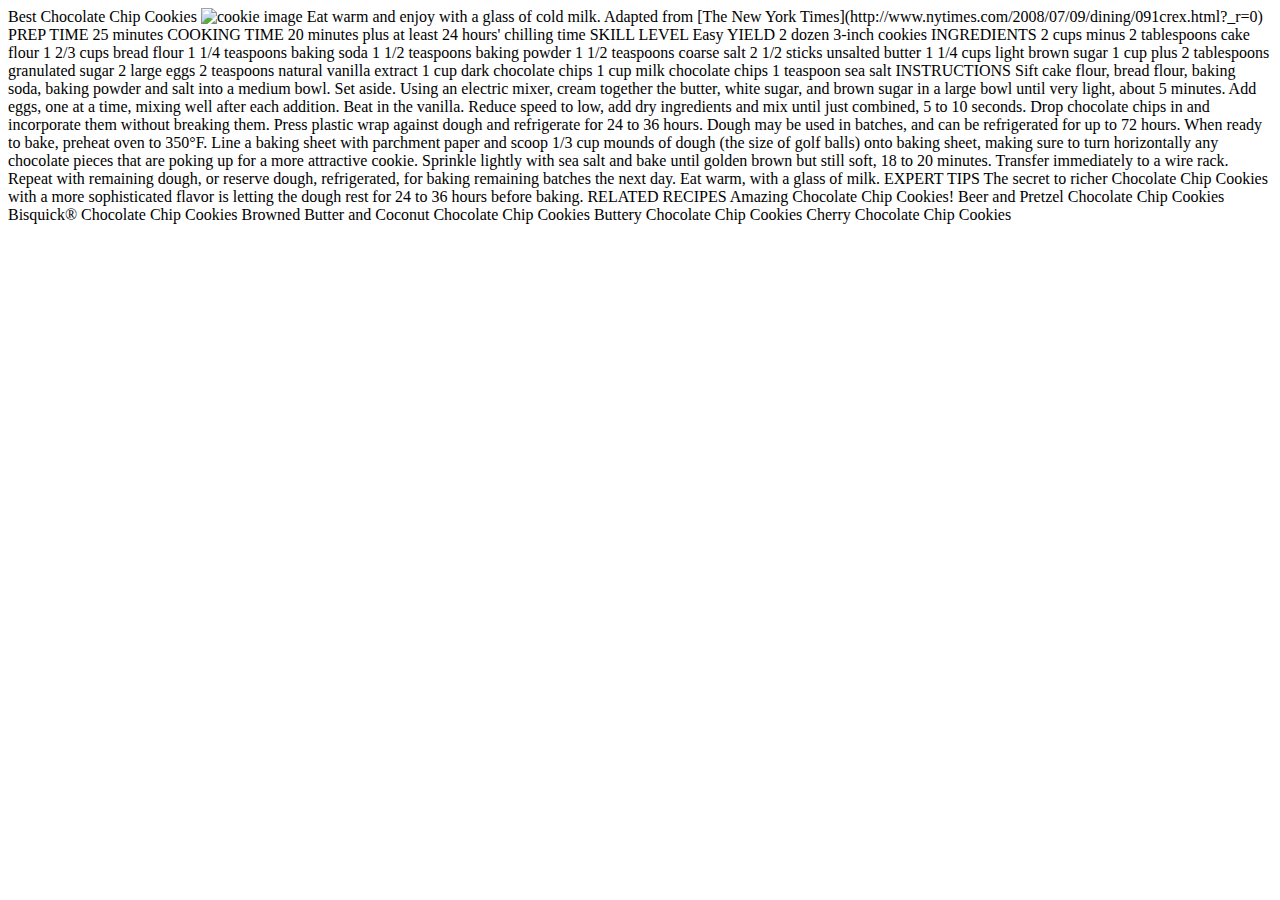
==== exercises/cookie-recipe/index.html @ 3c9e109b "add recipe and image" ====
<!DOCTYPE html>
<html lang="en">
<head>
    <meta charset="UTF-8">
    <meta http-equiv="X-UA-Compatible" content="IE=edge">
    <meta name="viewport" content="width=device-width, initial-scale=1.0">
    <title>Cookie Recipe</title>
</head>
<body>
    Best Chocolate Chip Cookies

    <img src="https://raw.githubusercontent.com/celestelayne/bug-free-meme/main/exercises/starter_code_lesson_1/cookie_recipe/cookies.jpg" alt="cookie image">
	
     Eat warm and enjoy with a glass of cold milk.

	Adapted from [The New York Times](http://www.nytimes.com/2008/07/09/dining/091crex.html?_r=0)

	PREP TIME
	25 minutes

	COOKING TIME
	20 minutes plus at least 24 hours' chilling time

	SKILL LEVEL
	Easy

	YIELD
	2 dozen 3-inch cookies

	INGREDIENTS

		2 cups minus 2 tablespoons cake flour
		1 2/3 cups bread flour
		1 1/4 teaspoons baking soda
		1 1/2 teaspoons baking powder
		1 1/2 teaspoons coarse salt
		2 1/2 sticks unsalted butter
		1 1/4 cups light brown sugar
		1 cup plus 2 tablespoons granulated sugar
		2 large eggs
		2 teaspoons natural vanilla extract
		1 cup dark chocolate chips
		1 cup milk chocolate chips
		1 teaspoon sea salt


	INSTRUCTIONS

		Sift cake flour, bread flour, baking soda, baking powder and salt into a medium bowl. Set aside.

		Using an electric mixer, cream together the butter, white sugar, and brown sugar in a large bowl until very light, about 5 minutes.

		Add eggs, one at a time, mixing well after each addition.

		Beat in the vanilla.

		Reduce speed to low, add dry ingredients and mix until just combined, 5 to 10 seconds.

		Drop chocolate chips in and incorporate them without breaking them.

		Press plastic wrap against dough and refrigerate for 24 to 36 hours. Dough may be used in batches, and can be refrigerated for up to 72 hours.

		When ready to bake, preheat oven to 350°F. Line a baking sheet with parchment paper and scoop 1/3 cup mounds of dough (the size of golf balls) onto baking sheet, making sure to turn horizontally any chocolate pieces that are poking up for a more attractive cookie.

		Sprinkle lightly with sea salt and bake until golden brown but still soft, 18 to 20 minutes. Transfer immediately to a wire rack.

		Repeat with remaining dough, or reserve dough, refrigerated, for baking remaining batches the next day.

		Eat warm, with a glass of milk.

	EXPERT TIPS

	The secret to richer Chocolate Chip Cookies with a more sophisticated flavor is letting the dough rest for 24 to 36 hours before baking.


	RELATED RECIPES


		Amazing Chocolate Chip Cookies!
	  
		Beer and Pretzel Chocolate Chip Cookies
	 
		Bisquick&reg; Chocolate Chip Cookies
	  
		Browned Butter and Coconut Chocolate Chip Cookies
	 
		Buttery Chocolate Chip Cookies
	  
		Cherry Chocolate Chip Cookies
</body>
</html>
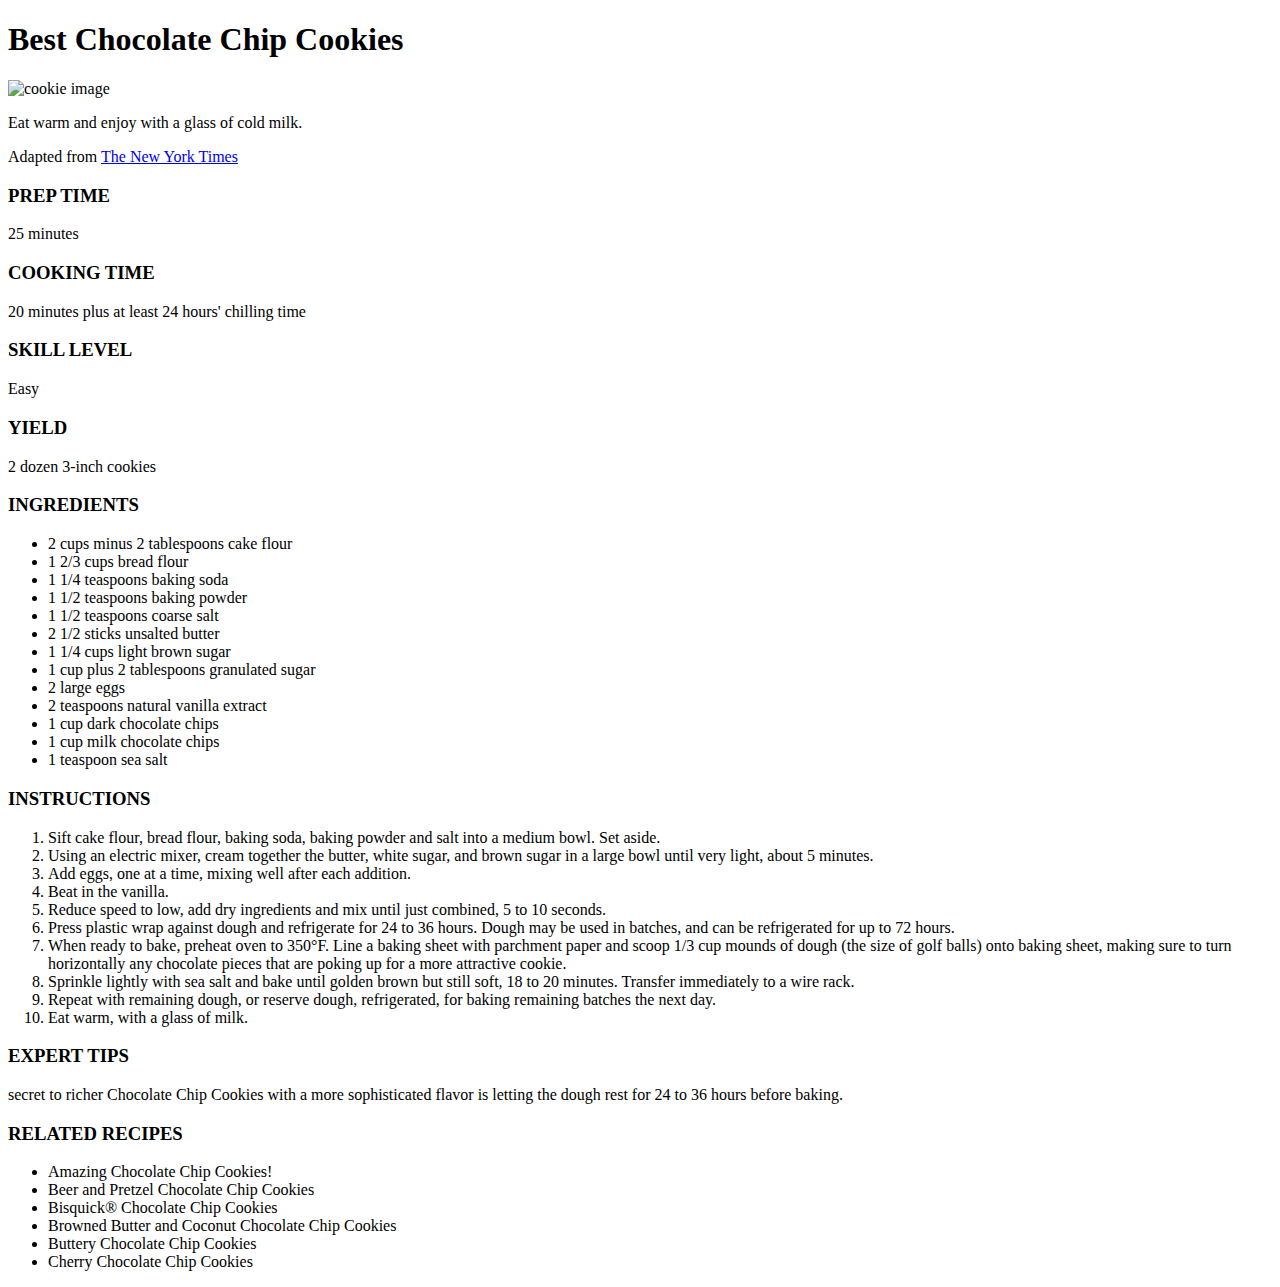
==== commit 8bec9fab: "Update index.html" ====
--- a/exercises/cookie-recipe/index.html
+++ b/exercises/cookie-recipe/index.html
@@ -7,85 +7,89 @@
     <title>Cookie Recipe</title>
 </head>
 <body>
-    Best Chocolate Chip Cookies
+    <h1>Best Chocolate Chip Cookies</h1>
 
     <img src="https://raw.githubusercontent.com/celestelayne/bug-free-meme/main/exercises/starter_code_lesson_1/cookie_recipe/cookies.jpg" alt="cookie image">
 	
-     Eat warm and enjoy with a glass of cold milk.
+    <p>Eat warm and enjoy with a glass of cold milk.</p>
+    
+    <p>Adapted from <a href="http://www.nytimes.com/2008/07/09/dining/091crex.html?_r=0">The New York Times</a> </p>
 
-	Adapted from [The New York Times](http://www.nytimes.com/2008/07/09/dining/091crex.html?_r=0)
+	<h3>PREP TIME</h3>
+    
+	<p>25 minutes</p>
 
-	PREP TIME
-	25 minutes
+	<h3>COOKING TIME</h3>
+	<p>20 minutes plus at least 24 hours' chilling time</p>
 
-	COOKING TIME
-	20 minutes plus at least 24 hours' chilling time
+	<h3>SKILL LEVEL</h3>
+	<p>Easy</p>
+    
 
-	SKILL LEVEL
-	Easy
-
-	YIELD
+	<h3>YIELD</h3>
 	2 dozen 3-inch cookies
 
-	INGREDIENTS
+	<h3>INGREDIENTS</h3>
+        
+       <ul>
+		<li> 2 cups minus 2 tablespoons cake flour</li>
+		<li>1 2/3 cups bread flour</li>
+		<li>1 1/4 teaspoons baking soda</li>
+		<li>1 1/2 teaspoons baking powder</li>
+		<li>1 1/2 teaspoons coarse salt</li>
+		<li>2 1/2 sticks unsalted butter</li>
+		<li>1 1/4 cups light brown sugar</li>
+		<li>1 cup plus 2 tablespoons granulated sugar</li>
+		<li>2 large eggs</li>
+		<li>2 teaspoons natural vanilla extract</li>
+		<li>1 cup dark chocolate chips</li>
+		<li>1 cup milk chocolate chips</li>
+		<li>1 teaspoon sea salt</li>
+       </ul>
 
-		2 cups minus 2 tablespoons cake flour
-		1 2/3 cups bread flour
-		1 1/4 teaspoons baking soda
-		1 1/2 teaspoons baking powder
-		1 1/2 teaspoons coarse salt
-		2 1/2 sticks unsalted butter
-		1 1/4 cups light brown sugar
-		1 cup plus 2 tablespoons granulated sugar
-		2 large eggs
-		2 teaspoons natural vanilla extract
-		1 cup dark chocolate chips
-		1 cup milk chocolate chips
-		1 teaspoon sea salt
+        <h3>INSTRUCTIONS</h3>
+
+		<ol>
+            <li>Sift cake flour, bread flour, baking soda, baking powder and salt into a medium bowl. Set aside.</li>
+
+            <li>Using an electric mixer, cream together the butter, white sugar, and brown sugar in a large bowl until very light, about 5 minutes.</li>
+
+            <li>Add eggs, one at a time, mixing well after each addition.
+</li>
+            <li>Beat in the vanilla.</li>
+
+            <li>Reduce speed to low, add dry ingredients and mix until just combined, 5 to 10 seconds.</li>
+
+            <li>Press plastic wrap against dough and refrigerate for 24 to 36 hours. Dough may be used in batches, and can be refrigerated for up to 72 hours.</li>
+
+            <li>When ready to bake, preheat oven to 350°F. Line a baking sheet with parchment paper and scoop 1/3 cup mounds of dough (the size of golf balls) onto baking sheet, making sure to turn horizontally any chocolate pieces that are poking up for a more attractive cookie.</li>
+
+            <li>Sprinkle lightly with sea salt and bake until golden brown but still soft, 18 to 20 minutes. Transfer immediately to a wire rack.</li>
+
+            <li>Repeat with remaining dough, or reserve dough, refrigerated, for baking remaining batches the next day.</li>
+
+            <li>Eat warm, with a glass of milk.</li>
+       </ol>
+
+	<h3>EXPERT TIPS</h3>
+
+	<p>secret to richer Chocolate Chip Cookies with a more sophisticated flavor is letting the dough rest for 24 to 36 hours before baking.</p> 
 
 
-	INSTRUCTIONS
+	<h3>RELATED RECIPES</h3>
 
-		Sift cake flour, bread flour, baking soda, baking powder and salt into a medium bowl. Set aside.
-
-		Using an electric mixer, cream together the butter, white sugar, and brown sugar in a large bowl until very light, about 5 minutes.
-
-		Add eggs, one at a time, mixing well after each addition.
-
-		Beat in the vanilla.
-
-		Reduce speed to low, add dry ingredients and mix until just combined, 5 to 10 seconds.
-
-		Drop chocolate chips in and incorporate them without breaking them.
-
-		Press plastic wrap against dough and refrigerate for 24 to 36 hours. Dough may be used in batches, and can be refrigerated for up to 72 hours.
-
-		When ready to bake, preheat oven to 350°F. Line a baking sheet with parchment paper and scoop 1/3 cup mounds of dough (the size of golf balls) onto baking sheet, making sure to turn horizontally any chocolate pieces that are poking up for a more attractive cookie.
-
-		Sprinkle lightly with sea salt and bake until golden brown but still soft, 18 to 20 minutes. Transfer immediately to a wire rack.
-
-		Repeat with remaining dough, or reserve dough, refrigerated, for baking remaining batches the next day.
-
-		Eat warm, with a glass of milk.
-
-	EXPERT TIPS
-
-	The secret to richer Chocolate Chip Cookies with a more sophisticated flavor is letting the dough rest for 24 to 36 hours before baking.
-
-
-	RELATED RECIPES
-
-
-		Amazing Chocolate Chip Cookies!
+		<ul>
+        <li> Amazing Chocolate Chip Cookies!</li>
 	  
-		Beer and Pretzel Chocolate Chip Cookies
+		<li>Beer and Pretzel Chocolate Chip Cookies</li>
 	 
-		Bisquick&reg; Chocolate Chip Cookies
+		<li>Bisquick&reg; Chocolate Chip Cookies</li>
 	  
-		Browned Butter and Coconut Chocolate Chip Cookies
+		<li>Browned Butter and Coconut Chocolate Chip Cookies</li>
 	 
-		Buttery Chocolate Chip Cookies
+		<li>Buttery Chocolate Chip Cookies</li>
 	  
-		Cherry Chocolate Chip Cookies
+		<li>Cherry Chocolate Chip Cookies</li>
+    </ul>
 </body>
 </html>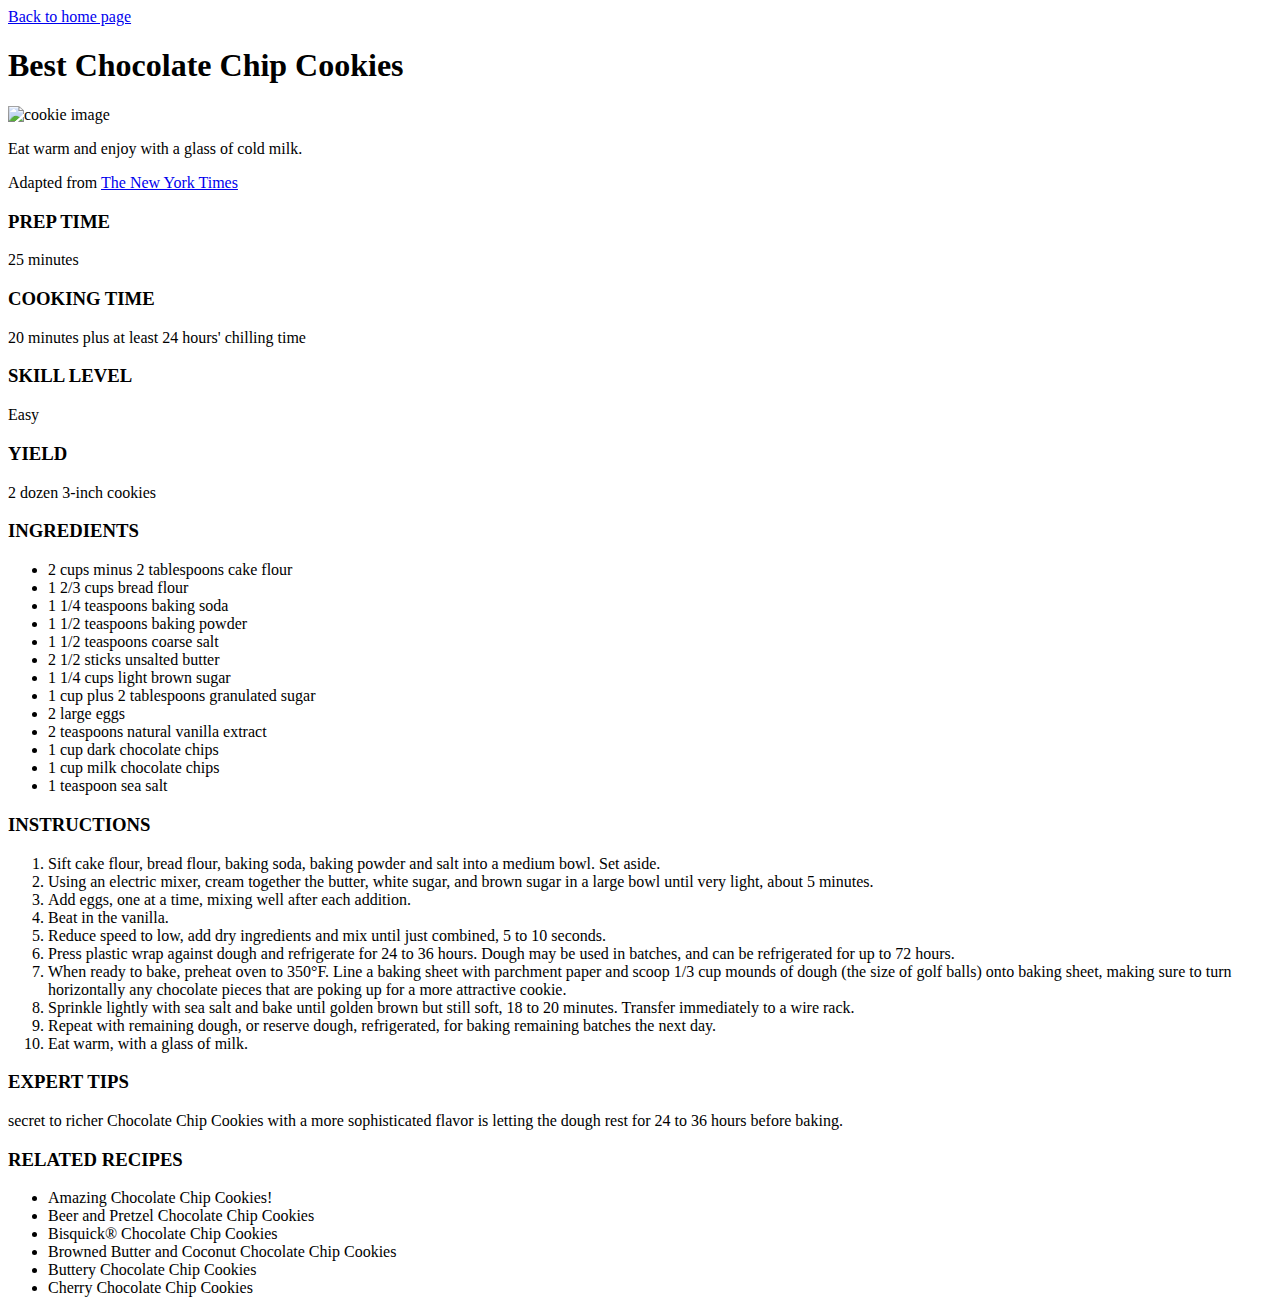
==== commit 83cc0ee8: "Update index.html" ====
--- a/exercises/cookie-recipe/index.html
+++ b/exercises/cookie-recipe/index.html
@@ -7,6 +7,9 @@
     <title>Cookie Recipe</title>
 </head>
 <body>
+	<div>
+		<a href="../../index.html">Back to home page</a>
+	</div>
     <h1>Best Chocolate Chip Cookies</h1>
 
     <img src="https://raw.githubusercontent.com/celestelayne/bug-free-meme/main/exercises/starter_code_lesson_1/cookie_recipe/cookies.jpg" alt="cookie image">
@@ -27,7 +30,7 @@
     
 
 	<h3>YIELD</h3>
-	2 dozen 3-inch cookies
+	<p>2 dozen 3-inch cookies</p>
 
 	<h3>INGREDIENTS</h3>
         
